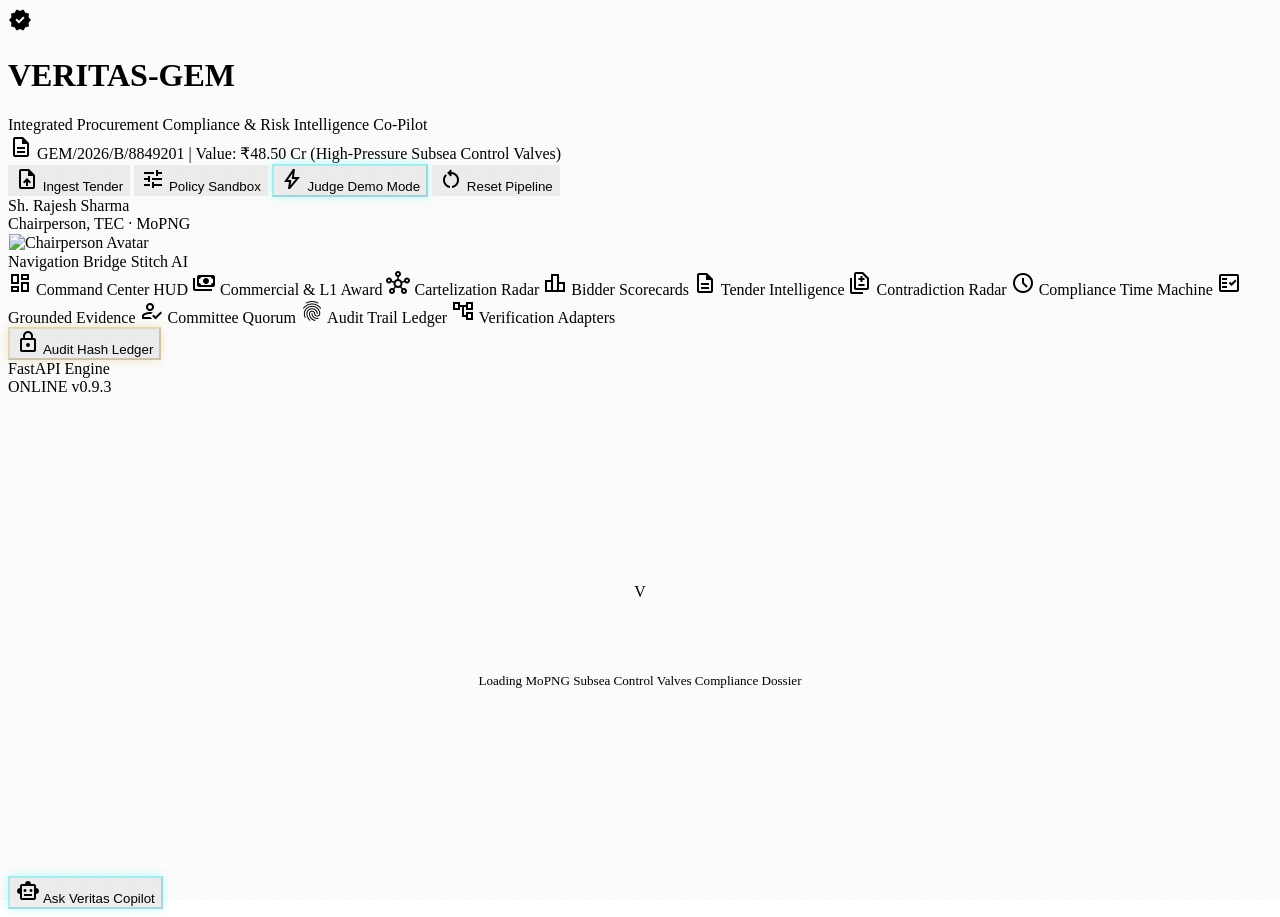
==== frontend/index.html @ 3d434ec4 "Initial commit: VERITAS-GEM platform" ====
<!DOCTYPE html>
<html class="dark" lang="en">
<head>
  <meta charset="utf-8" />
  <meta name="viewport" content="width=device-width, initial-scale=1.0" />
  <title>VERITAS-GEM | AI Procurement Compliance & Risk Intelligence</title>
  <meta name="description" content="AI-Powered Integrated Bid Compliance Verification Platform for GeM Procurement (SIH26100 - Ministry of Petroleum & Natural Gas)." />
  <meta name="theme-color" content="#131314" />

  <!-- Tailwind CSS with Stitch Theme Configuration -->
  <script src="https://cdn.tailwindcss.com?plugins=forms,container-queries"></script>
  <script id="tailwind-config">
    tailwind.config = {
      darkMode: "class",
      theme: {
        extend: {
          colors: {
            "tertiary-fixed": "#6ffbbe",
            "error-container": "#93000a",
            "inverse-surface": "#e5e2e3",
            "surface-container": "#201f20",
            "surface-container-highest": "#353436",
            "tertiary": "#58e7aa",
            "surface-dim": "#131314",
            "on-tertiary-fixed": "#002113",
            "on-surface-variant": "#d0c5af",
            "on-secondary-container": "#006a70",
            "secondary-fixed-dim": "#00dbe7",
            "inverse-primary": "#735c00",
            "primary-fixed-dim": "#e9c349",
            "tertiary-container": "#33ca90",
            "primary-fixed": "#ffe088",
            "outline": "#99907c",
            "on-primary": "#3c2f00",
            "secondary": "#ddfcff",
            "surface-container-lowest": "#0e0e0f",
            "on-primary-fixed": "#241a00",
            "error": "#ffb4ab",
            "on-tertiary": "#003824",
            "on-surface": "#e5e2e3",
            "surface-variant": "#353436",
            "on-secondary": "#00363a",
            "primary-container": "#d4af37",
            "on-secondary-fixed-variant": "#004f54",
            "on-background": "#e5e2e3",
            "surface-tint": "#e9c349",
            "tertiary-fixed-dim": "#4edea3",
            "on-error-container": "#ffdad6",
            "surface-container-high": "#2a2a2b",
            "inverse-on-surface": "#313031",
            "on-primary-container": "#554300",
            "on-secondary-fixed": "#002022",
            "secondary-container": "#00f1fe",
            "on-tertiary-container": "#005035",
            "on-primary-fixed-variant": "#574500",
            "secondary-fixed": "#74f5ff",
            "background": "#131314",
            "surface": "#131314",
            "surface-bright": "#3a393a",
            "on-tertiary-fixed-variant": "#005236",
            "surface-container-low": "#1c1b1c",
            "on-error": "#690005",
            "primary": "#f2ca50",
            "outline-variant": "#4d4635"
          },
          borderRadius: {
            "DEFAULT": "0.125rem",
            "lg": "0.25rem",
            "xl": "0.5rem",
            "full": "0.75rem"
          },
          spacing: {
            "margin-mobile": "16px",
            "gutter": "16px",
            "margin-desktop": "32px",
            "unit": "4px",
            "container-max": "1440px"
          },
          fontFamily: {
            "body-md": ["Inter", "sans-serif"],
            "headline-md": ["Geist", "sans-serif"],
            "headline-sm": ["Geist", "sans-serif"],
            "body-lg": ["Inter", "sans-serif"],
            "label-mono": ["JetBrains Mono", "monospace"],
            "display-lg": ["Geist", "sans-serif"],
            "body-sm": ["Inter", "sans-serif"]
          },
          fontSize: {
            "body-md": ["16px", { "lineHeight": "24px", "fontWeight": "400" }],
            "headline-md": ["32px", { "lineHeight": "40px", "letterSpacing": "-0.01em", "fontWeight": "600" }],
            "headline-sm": ["24px", { "lineHeight": "32px", "fontWeight": "600" }],
            "body-lg": ["18px", { "lineHeight": "28px", "fontWeight": "400" }],
            "label-mono": ["12px", { "lineHeight": "16px", "letterSpacing": "0.05em", "fontWeight": "500" }],
            "display-lg": ["48px", { "lineHeight": "56px", "letterSpacing": "-0.02em", "fontWeight": "700" }],
            "body-sm": ["14px", { "lineHeight": "20px", "fontWeight": "400" }]
          }
        }
      }
    };
  </script>

  <!-- Google Fonts: Geist, Inter, JetBrains Mono & Material Symbols -->
  <link rel="preconnect" href="https://fonts.googleapis.com" />
  <link rel="preconnect" href="https://fonts.gstatic.com" crossorigin />
  <link href="https://fonts.googleapis.com/css2?family=Geist:wght@400;600;700&family=Inter:wght@400;500;600;700&family=JetBrains+Mono:wght@400;500;600;700&display=swap" rel="stylesheet" />
  <link href="https://fonts.googleapis.com/css2?family=Material+Symbols+Outlined:wght,FILL@100..700,0..1&display=swap" rel="stylesheet" />

  <!-- Stitch Core & Supplementary Styles -->
  <link rel="stylesheet" href="/static/css/design-system.css" onerror="this.onerror=null;this.href='/css/design-system.css';" />
  <link rel="stylesheet" href="/static/css/components.css" onerror="this.onerror=null;this.href='/css/components.css';" />
  <link rel="stylesheet" href="/static/css/layouts.css" onerror="this.onerror=null;this.href='/css/layouts.css';" />
  <link rel="stylesheet" href="/static/css/animations.css" onerror="this.onerror=null;this.href='/css/animations.css';" />

  <style>
    .ghost-border { border: 1px solid rgba(255, 255, 255, 0.1); }
    .glass-panel { background: rgba(22, 22, 24, 0.85); backdrop-filter: blur(16px); -webkit-backdrop-filter: blur(16px); }
    .glow-cyan { box-shadow: 0 0 8px rgba(0, 241, 254, 0.3); border-color: rgba(0, 241, 254, 0.3); }
    .glow-gold { box-shadow: 0 0 8px rgba(212, 175, 55, 0.3); border-color: rgba(212, 175, 55, 0.3); }
    .glow-red { box-shadow: 0 0 8px rgba(255, 180, 171, 0.3); border-color: rgba(255, 180, 171, 0.3); }
    .glow-emerald { box-shadow: 0 0 8px rgba(16, 185, 129, 0.3); border-color: rgba(16, 185, 129, 0.3); }
    .tabular-nums { font-variant-numeric: tabular-nums; }
    
    .scanlines::before {
      content: " ";
      display: block;
      position: absolute;
      top: 0; left: 0; bottom: 0; right: 0;
      background: linear-gradient(rgba(18, 16, 16, 0) 50%, rgba(0, 0, 0, 0.1) 50%), linear-gradient(90deg, rgba(255, 0, 0, 0.04), rgba(0, 255, 0, 0.02), rgba(0, 0, 255, 0.04));
      z-index: 20;
      background-size: 100% 2px, 3px 100%;
      pointer-events: none;
      opacity: 0.2;
    }
    
    .progress-bar-bg { background-color: rgba(255, 255, 255, 0.1); }
    
    /* Input and form controls reset for dark theme */
    input.form-input, .form-input, .form-textarea {
      background-color: #111420 !important;
      color: #ffffff !important;
      border: 1px solid rgba(255, 255, 255, 0.15) !important;
      border-radius: 6px !important;
    }
    input.form-input:focus, .form-input:focus {
      border-color: #00f1fe !important;
      box-shadow: 0 0 10px rgba(0, 241, 254, 0.25) !important;
    }

    /* Resilient Responsive Grid Fallbacks */
    .kpi-grid {
      display: grid !important;
      grid-template-columns: repeat(4, minmax(0, 1fr)) !important;
      gap: 1rem !important;
      margin-bottom: 1.5rem !important;
    }
    @media (max-width: 1024px) {
      .kpi-grid { grid-template-columns: repeat(2, minmax(0, 1fr)) !important; }
    }
    @media (max-width: 640px) {
      .kpi-grid { grid-template-columns: 1fr !important; }
    }

    .bidders-grid {
      display: grid !important;
      grid-template-columns: repeat(3, minmax(0, 1fr)) !important;
      gap: 1.25rem !important;
      margin-bottom: 2rem !important;
    }
    @media (max-width: 1024px) {
      .bidders-grid { grid-template-columns: 1fr !important; }
    }

    .evidence-three-col {
      display: grid !important;
      grid-template-columns: minmax(280px, 320px) minmax(320px, 380px) minmax(320px, 1fr) !important;
      gap: 1rem !important;
      align-items: stretch !important;
      max-width: 100% !important;
      box-sizing: border-box !important;
      overflow-x: hidden !important;
    }
    @media (max-width: 1280px) {
      .evidence-three-col { grid-template-columns: 1fr !important; }
    }

    /* Modal Backdrop Priority */
    .modal-backdrop {
      z-index: 9999 !important;
    }

    /* Scrollbar styling */
    ::-webkit-scrollbar { width: 6px; height: 6px; }
    ::-webkit-scrollbar-track { background: rgba(0,0,0,0.2); }
    ::-webkit-scrollbar-thumb { background: rgba(255,255,255,0.15); border-radius: 3px; }
    ::-webkit-scrollbar-thumb:hover { background: var(--accent-cyan); }
  </style>
</head>
<body class="bg-surface text-on-surface font-body-md h-screen overflow-hidden flex flex-col antialiased relative scanlines">

  <!-- ========================================================================= -->
  <!-- AUTHENTIC STITCH TOP NAVBAR (Header)                                     -->
  <!-- ========================================================================= -->
  <header class="bg-surface dark:bg-surface border-b border-white/10 backdrop-blur-md bg-surface/80 flex justify-between items-center w-full px-margin-desktop h-16 sticky top-0 z-50">
    <div class="flex items-center gap-4">
      <div class="flex flex-col">
        <div class="flex items-center gap-2">
          <span class="material-symbols-outlined text-primary" data-icon="verified" style="font-variation-settings: 'FILL' 1;">verified</span>
          <h1 class="font-headline-sm text-headline-sm font-bold text-primary dark:text-primary tracking-tight">VERITAS-GEM</h1>
        </div>
        <span class="font-label-mono text-label-mono text-on-surface-variant text-[10px]">Integrated Procurement Compliance &amp; Risk Intelligence Co-Pilot</span>
      </div>
      <div class="h-8 w-px bg-white/10 mx-4 hidden sm:block"></div>
      <div class="hidden sm:flex items-center gap-2 bg-surface-container px-3 py-1.5 rounded ghost-border tabular-nums font-label-mono text-label-mono">
        <span class="material-symbols-outlined text-on-surface-variant text-sm" data-icon="description">description</span>
        <span id="stitch-header-tender" class="text-on-surface font-semibold">GEM/2026/B/8849201 | Value: ₹48.50 Cr</span>
        <span class="text-on-surface-variant text-xs truncate max-w-xs ml-2">(High-Pressure Subsea Control Valves)</span>
      </div>
    </div>

    <div class="flex items-center gap-6">
      <div class="flex items-center gap-3">
        <!-- Ingest Custom Tender Button -->
        <button id="btn-header-upload" class="flex items-center gap-2 px-3 py-2 bg-surface-container text-on-surface hover:text-secondary-container hover:bg-surface-container-highest/50 transition-colors rounded ghost-border font-label-mono text-label-mono text-xs cursor-pointer">
          <span class="material-symbols-outlined text-sm">upload_file</span>
          <span>Ingest Tender</span>
        </button>

        <!-- Policy Sandbox Button -->
        <button id="btn-header-policy" class="flex items-center gap-2 px-3 py-2 bg-surface-container text-on-surface hover:text-primary-fixed hover:bg-surface-container-highest/50 transition-colors rounded ghost-border font-label-mono text-label-mono text-xs cursor-pointer">
          <span class="material-symbols-outlined text-sm text-primary">tune</span>
          <span>Policy Sandbox</span>
        </button>

        <!-- Judge Demo Mode Button -->
        <button id="btn-pitch-tour" class="flex items-center gap-2 px-4 py-2 bg-secondary-container text-on-secondary-container rounded font-label-mono text-label-mono font-bold hover:brightness-110 transition-all glow-cyan text-xs cursor-pointer">
          <span class="material-symbols-outlined text-sm">bolt</span>
          <span>Judge Demo Mode</span>
        </button>

        <!-- Reset Demo Pipeline Button -->
        <button id="btn-reset-demo" class="flex items-center gap-2 px-3 py-2 bg-surface-container text-on-surface hover:text-primary-fixed hover:bg-surface-container-highest/50 transition-colors rounded ghost-border font-label-mono text-label-mono text-xs cursor-pointer">
          <span class="material-symbols-outlined text-sm">restart_alt</span>
          <span>Reset Pipeline</span>
        </button>
      </div>

      <div class="h-8 w-px bg-white/10 mx-2 hidden md:block"></div>

      <!-- Government Officer Identity Avatar -->
      <div class="hidden md:flex items-center gap-3">
        <div class="text-right">
          <div class="font-label-mono text-label-mono text-on-surface text-xs font-semibold">Sh. Rajesh Sharma</div>
          <div class="font-label-mono text-label-mono text-on-surface-variant text-[10px]">Chairperson, TEC · MoPNG</div>
        </div>
        <img class="w-8 h-8 rounded object-cover ghost-border" src="https://lh3.googleusercontent.com/aida-public/[base64]" alt="Chairperson Avatar" />
      </div>
    </div>
  </header>

  <!-- ========================================================================= -->
  <!-- APP SHELL BODY (Sidebar + Main Content Canvas)                            -->
  <!-- ========================================================================= -->
  <div class="flex flex-1 overflow-hidden relative">

    <!-- AUTHENTIC STITCH DOCKED SIDENAVBAR -->
    <nav id="stitch-sidebar" class="bg-surface-container border-r border-white/10 docked left-0 h-full w-64 hidden lg:flex flex-col fixed left-0 top-16 py-4 z-40">
      <div class="px-4 pb-3 border-b border-white/10 flex items-center justify-between">
        <span class="font-label-mono text-[11px] text-on-surface-variant uppercase tracking-wider">Navigation Bridge</span>
        <span class="badge badge-real text-[9px] px-1.5 py-0.5">Stitch AI</span>
      </div>

      <div class="flex-1 overflow-y-auto mt-3 space-y-1" id="stitch-nav-links">
        <!-- 1. Command Center HUD (Flagship View) -->
        <a class="stitch-nav-item flex items-center gap-3 px-4 py-2.5 mx-2 rounded-lg font-label-mono text-xs cursor-pointer transition-all duration-200" data-view="command-center">
          <span class="material-symbols-outlined text-sm">dashboard</span>
          <span>Command Center HUD</span>
        </a>

        <!-- 2. Commercial L1 & Financial Discovery (NEW) -->
        <a class="stitch-nav-item flex items-center gap-3 px-4 py-2.5 mx-2 rounded-lg font-label-mono text-xs cursor-pointer transition-all duration-200" data-view="commercial">
          <span class="material-symbols-outlined text-sm text-secondary-container">payments</span>
          <span>Commercial &amp; L1 Award</span>
        </a>

        <!-- 3. Cartelization & Collusion Radar -->
        <a class="stitch-nav-item flex items-center gap-3 px-4 py-2.5 mx-2 rounded-lg font-label-mono text-xs cursor-pointer transition-all duration-200" data-view="cartelization">
          <span class="material-symbols-outlined text-sm text-error">hub</span>
          <span>Cartelization Radar</span>
        </a>

        <!-- 4. Multi-Bidder Comparison Leaderboard -->
        <a class="stitch-nav-item flex items-center gap-3 px-4 py-2.5 mx-2 rounded-lg font-label-mono text-xs cursor-pointer transition-all duration-200" data-view="bidders">
          <span class="material-symbols-outlined text-sm">leaderboard</span>
          <span>Bidder Scorecards</span>
        </a>


        <!-- 4. Tender Requirements Intelligence -->
        <a class="stitch-nav-item flex items-center gap-3 px-4 py-2.5 mx-2 rounded-lg font-label-mono text-xs cursor-pointer transition-all duration-200" data-view="overview">
          <span class="material-symbols-outlined text-sm">description</span>
          <span>Tender Intelligence</span>
        </a>

        <!-- 5. Cross-Document Contradiction Radar -->
        <a class="stitch-nav-item flex items-center gap-3 px-4 py-2.5 mx-2 rounded-lg font-label-mono text-xs cursor-pointer transition-all duration-200" data-view="contradictions">
          <span class="material-symbols-outlined text-sm">difference</span>
          <span>Contradiction Radar</span>
        </a>

        <!-- 6. Compliance Time Machine -->
        <a class="stitch-nav-item flex items-center gap-3 px-4 py-2.5 mx-2 rounded-lg font-label-mono text-xs cursor-pointer transition-all duration-200" data-view="timemachine">
          <span class="material-symbols-outlined text-sm">schedule</span>
          <span>Compliance Time Machine</span>
        </a>

        <!-- 7. Grounded 3-Column Evidence Inspector -->
        <a class="stitch-nav-item flex items-center gap-3 px-4 py-2.5 mx-2 rounded-lg font-label-mono text-xs cursor-pointer transition-all duration-200" data-view="evidence">
          <span class="material-symbols-outlined text-sm">fact_check</span>
          <span>Grounded Evidence</span>
        </a>

        <!-- 8. Committee Consensus Quorum -->
        <a class="stitch-nav-item flex items-center gap-3 px-4 py-2.5 mx-2 rounded-lg font-label-mono text-xs cursor-pointer transition-all duration-200" data-view="committee">
          <span class="material-symbols-outlined text-sm">how_to_reg</span>
          <span>Committee Quorum</span>
        </a>

        <!-- 9. Cryptographic Immutable Audit Trail -->
        <a class="stitch-nav-item flex items-center gap-3 px-4 py-2.5 mx-2 rounded-lg font-label-mono text-xs cursor-pointer transition-all duration-200" data-view="audit">
          <span class="material-symbols-outlined text-sm">fingerprint</span>
          <span>Audit Trail Ledger</span>
        </a>

        <!-- 10. Source Verification Adapters -->
        <a class="stitch-nav-item flex items-center gap-3 px-4 py-2.5 mx-2 rounded-lg font-label-mono text-xs cursor-pointer transition-all duration-200" data-view="adapters">
          <span class="material-symbols-outlined text-sm">account_tree</span>
          <span>Verification Adapters</span>
        </a>
      </div>

      <!-- Quick Hash Audit Button -->
      <div class="mt-auto px-4 mb-2">
        <button id="btn-sidebar-audit-quick" class="w-full flex items-center justify-center gap-2 border border-primary text-primary bg-transparent py-2 rounded font-label-mono text-xs hover:bg-primary/10 transition-colors glow-gold cursor-pointer">
          <span class="material-symbols-outlined text-sm">lock</span>
          <span>Audit Hash Ledger</span>
        </button>
      </div>

      <!-- Engine Status Pill -->
      <div class="border-t border-white/10 pt-3 px-4 flex items-center justify-between text-[11px] font-label-mono text-on-surface-variant">
        <div class="flex items-center gap-1.5">
          <span class="status-dot status-dot-active"></span>
          <span>FastAPI Engine</span>
        </div>
        <span class="text-tertiary">ONLINE v0.9.3</span>
      </div>
    </nav>

    <!-- AUTHENTIC STITCH MAIN CANVAS -->
    <main class="flex-1 lg:ml-64 p-margin-desktop overflow-y-auto h-[calc(100vh-64px)] scroll-smooth bg-surface relative z-10">
      <div id="view-content-mount" class="max-w-[1440px] mx-auto pb-36">
        <!-- Initial Shimmer Card -->
        <div class="card shimmer-bg" style="height: 480px; display: flex; align-items: center; justify-content: center;">
          <div style="text-align: center;">
            <div class="logo-symbol" style="margin: 0 auto 1rem auto; width: 48px; height: 48px;">V</div>
            <div style="font-size: 1.15rem; font-weight: 700; color: #fff;">Connecting to VERITAS-GEM Engine...</div>
            <div style="font-size: 0.82rem; color: var(--text-muted); margin-top: 0.35rem;">Loading MoPNG Subsea Control Valves Compliance Dossier</div>
          </div>
        </div>
      </div>
    </main>
  </div>

  <!-- PERSISTENT FLOATING 'ASK VERITAS' COPILOT TRIGGER -->
  <button id="btn-floating-copilot" class="fixed bottom-6 right-6 z-40 flex items-center gap-2 px-4 py-3 bg-secondary-container text-on-secondary-container rounded-full shadow-2xl font-label-mono text-xs font-bold hover:scale-105 transition-all glow-cyan cursor-pointer">
    <span class="material-symbols-outlined text-base">smart_toy</span>
    <span>Ask Veritas Copilot</span>
  </button>

  <!-- DYNAMIC TOAST CONTAINER -->
  <div id="toast-container" class="toast-container"></div>

  <!-- APPLICATION BOOTSTRAP -->
  <script type="module" src="/static/js/app.js" onerror="this.onerror=null;import('/js/app.js');"></script>
</body>
</html>
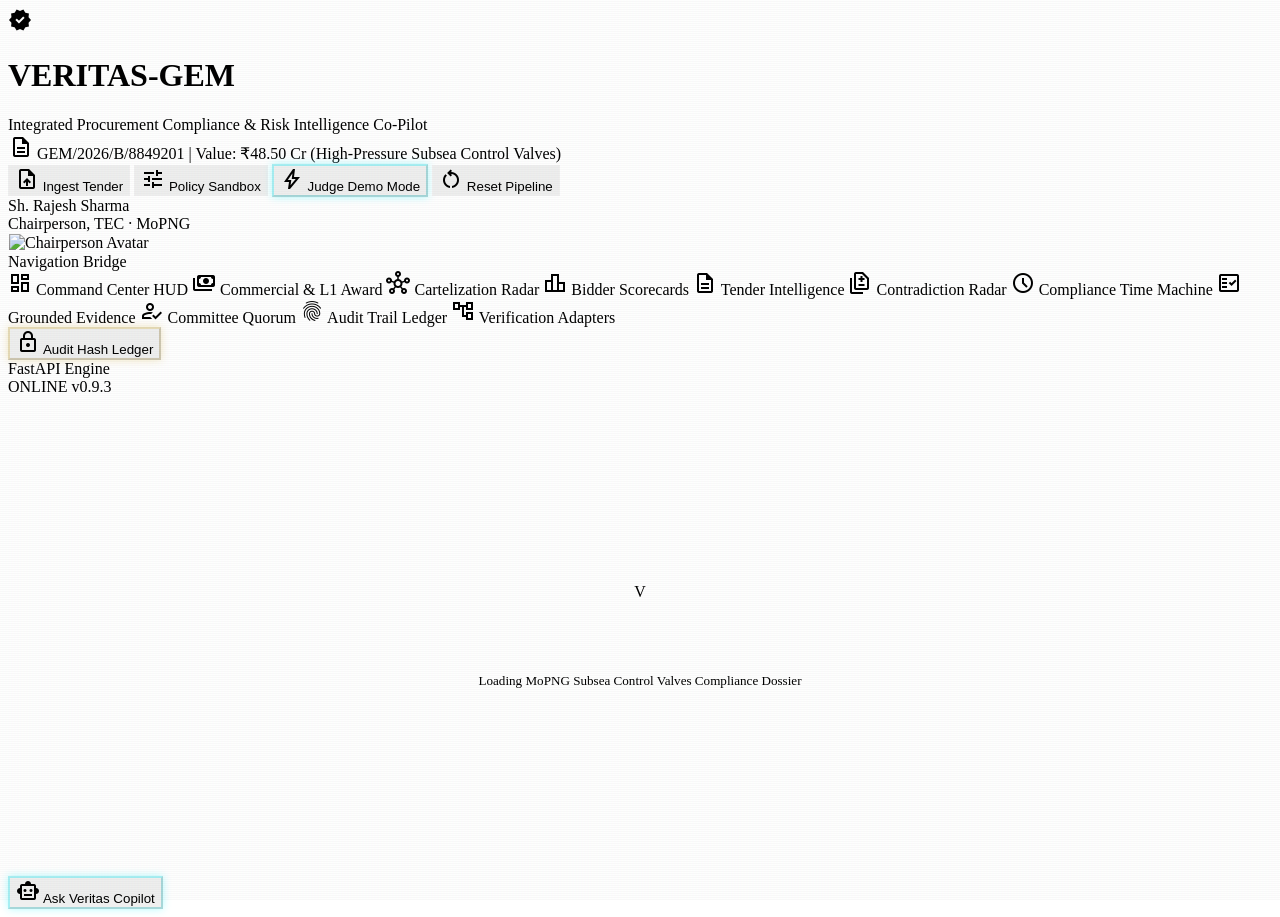
==== commit 4dc272f4: "ui: remove Stitch AI green tags and badges from UI" ====
--- a/frontend/index.html
+++ b/frontend/index.html
@@ -266,7 +266,6 @@
     <nav id="stitch-sidebar" class="bg-surface-container border-r border-white/10 docked left-0 h-full w-64 hidden lg:flex flex-col fixed left-0 top-16 py-4 z-40">
       <div class="px-4 pb-3 border-b border-white/10 flex items-center justify-between">
         <span class="font-label-mono text-[11px] text-on-surface-variant uppercase tracking-wider">Navigation Bridge</span>
-        <span class="badge badge-real text-[9px] px-1.5 py-0.5">Stitch AI</span>
       </div>
 
       <div class="flex-1 overflow-y-auto mt-3 space-y-1" id="stitch-nav-links">
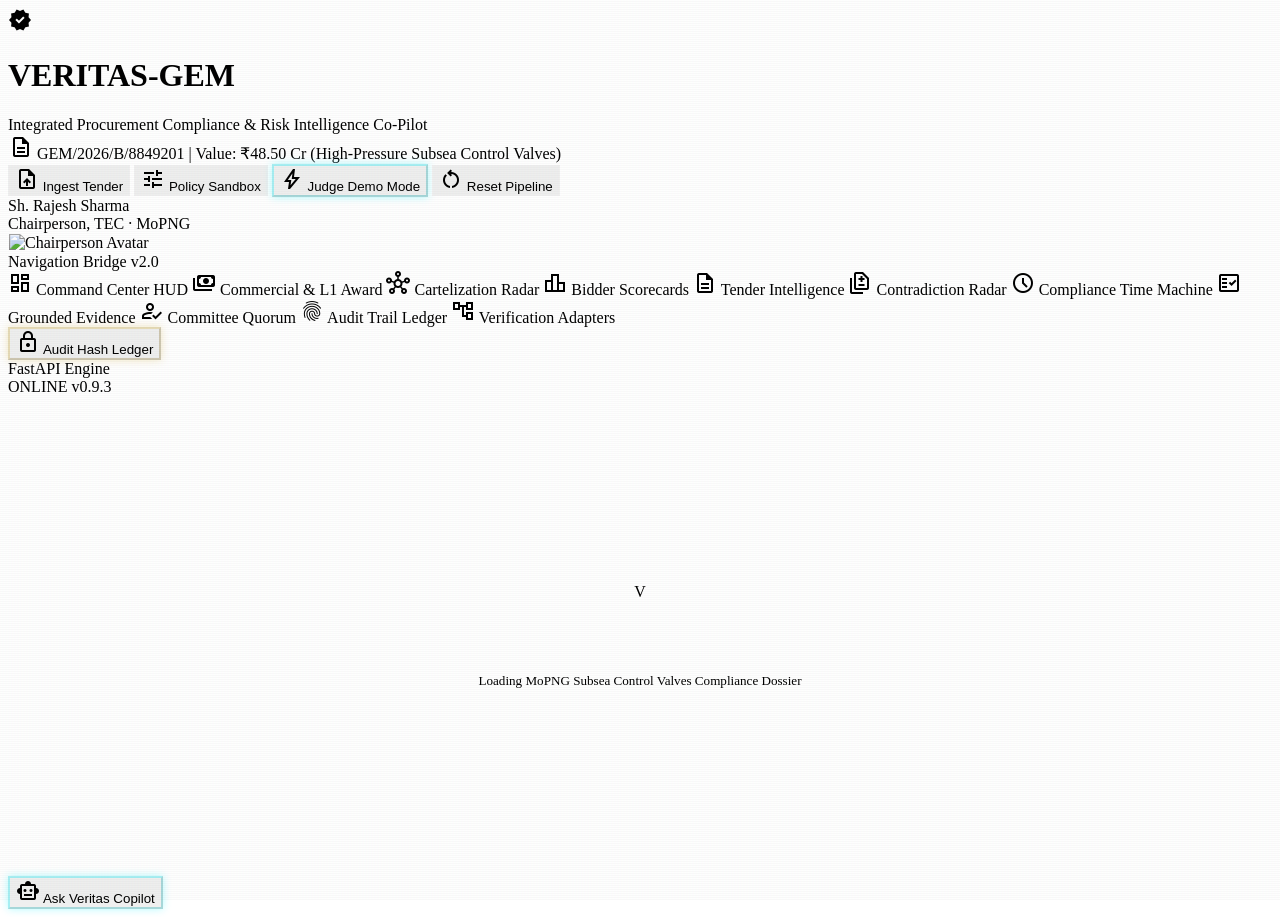
==== commit d1d976a9: "feat(ui): fix header and sidebar clipping, elevate design system and motion animations - Increase he" ====
--- a/frontend/index.html
+++ b/frontend/index.html
@@ -200,59 +200,62 @@
   <!-- ========================================================================= -->
   <!-- AUTHENTIC STITCH TOP NAVBAR (Header)                                     -->
   <!-- ========================================================================= -->
-  <header class="bg-surface dark:bg-surface border-b border-white/10 backdrop-blur-md bg-surface/80 flex justify-between items-center w-full px-margin-desktop h-16 sticky top-0 z-50">
-    <div class="flex items-center gap-4">
-      <div class="flex flex-col">
-        <div class="flex items-center gap-2">
-          <span class="material-symbols-outlined text-primary" data-icon="verified" style="font-variation-settings: 'FILL' 1;">verified</span>
-          <h1 class="font-headline-sm text-headline-sm font-bold text-primary dark:text-primary tracking-tight">VERITAS-GEM</h1>
-        </div>
-        <span class="font-label-mono text-label-mono text-on-surface-variant text-[10px]">Integrated Procurement Compliance &amp; Risk Intelligence Co-Pilot</span>
-      </div>
-      <div class="h-8 w-px bg-white/10 mx-4 hidden sm:block"></div>
-      <div class="hidden sm:flex items-center gap-2 bg-surface-container px-3 py-1.5 rounded ghost-border tabular-nums font-label-mono text-label-mono">
+  <header class="bg-surface/95 dark:bg-surface/95 border-b border-white/10 backdrop-blur-xl flex justify-between items-center w-full px-6 lg:px-8 h-[74px] min-h-[74px] sticky top-0 z-50">
+    <div class="flex items-center gap-5">
+      <div class="flex flex-col justify-center">
+        <div class="flex items-center gap-2.5">
+          <span class="material-symbols-outlined text-primary text-2xl" data-icon="verified" style="font-variation-settings: 'FILL' 1;">verified</span>
+          <h1 class="text-2xl font-bold text-primary dark:text-primary tracking-tight leading-tight m-0" style="font-family: 'Geist', var(--font-heading);">VERITAS-GEM</h1>
+        </div>
+        <span class="font-label-mono text-on-surface-variant text-[10.5px] leading-normal tracking-tight mt-0.5">Integrated Procurement Compliance &amp; Risk Intelligence Co-Pilot</span>
+      </div>
+      <div class="h-8 w-px bg-white/10 mx-3 hidden xl:block"></div>
+      <div class="hidden xl:flex items-center gap-2.5 bg-surface-container/90 px-3.5 py-1.5 rounded-lg ghost-border tabular-nums font-label-mono text-xs">
         <span class="material-symbols-outlined text-on-surface-variant text-sm" data-icon="description">description</span>
         <span id="stitch-header-tender" class="text-on-surface font-semibold">GEM/2026/B/8849201 | Value: ₹48.50 Cr</span>
-        <span class="text-on-surface-variant text-xs truncate max-w-xs ml-2">(High-Pressure Subsea Control Valves)</span>
+        <span class="text-on-surface-variant text-xs truncate max-w-xs ml-1">(High-Pressure Subsea Control Valves)</span>
       </div>
     </div>
 
-    <div class="flex items-center gap-6">
-      <div class="flex items-center gap-3">
+    <div class="flex items-center gap-5">
+      <div class="flex items-center gap-2.5">
         <!-- Ingest Custom Tender Button -->
-        <button id="btn-header-upload" class="flex items-center gap-2 px-3 py-2 bg-surface-container text-on-surface hover:text-secondary-container hover:bg-surface-container-highest/50 transition-colors rounded ghost-border font-label-mono text-label-mono text-xs cursor-pointer">
+        <button id="btn-header-upload" class="flex items-center gap-2 px-3 py-2 bg-surface-container text-on-surface hover:text-secondary-container hover:bg-surface-container-highest/60 transition-all rounded-lg ghost-border font-label-mono text-xs cursor-pointer hover-spring">
           <span class="material-symbols-outlined text-sm">upload_file</span>
           <span>Ingest Tender</span>
         </button>
 
         <!-- Policy Sandbox Button -->
-        <button id="btn-header-policy" class="flex items-center gap-2 px-3 py-2 bg-surface-container text-on-surface hover:text-primary-fixed hover:bg-surface-container-highest/50 transition-colors rounded ghost-border font-label-mono text-label-mono text-xs cursor-pointer">
+        <button id="btn-header-policy" class="flex items-center gap-2 px-3 py-2 bg-surface-container text-on-surface hover:text-primary-fixed hover:bg-surface-container-highest/60 transition-all rounded-lg ghost-border font-label-mono text-xs cursor-pointer hover-spring">
           <span class="material-symbols-outlined text-sm text-primary">tune</span>
           <span>Policy Sandbox</span>
         </button>
 
         <!-- Judge Demo Mode Button -->
-        <button id="btn-pitch-tour" class="flex items-center gap-2 px-4 py-2 bg-secondary-container text-on-secondary-container rounded font-label-mono text-label-mono font-bold hover:brightness-110 transition-all glow-cyan text-xs cursor-pointer">
+        <button id="btn-pitch-tour" class="flex items-center gap-2 px-3.5 py-2 bg-secondary-container text-on-secondary-container rounded-lg font-label-mono text-xs font-bold hover:brightness-110 transition-all glow-cyan cursor-pointer hover-spring">
           <span class="material-symbols-outlined text-sm">bolt</span>
           <span>Judge Demo Mode</span>
         </button>
 
         <!-- Reset Demo Pipeline Button -->
-        <button id="btn-reset-demo" class="flex items-center gap-2 px-3 py-2 bg-surface-container text-on-surface hover:text-primary-fixed hover:bg-surface-container-highest/50 transition-colors rounded ghost-border font-label-mono text-label-mono text-xs cursor-pointer">
+        <button id="btn-reset-demo" class="flex items-center gap-2 px-3 py-2 bg-surface-container text-on-surface hover:text-primary-fixed hover:bg-surface-container-highest/60 transition-all rounded-lg ghost-border font-label-mono text-xs cursor-pointer hover-spring">
           <span class="material-symbols-outlined text-sm">restart_alt</span>
           <span>Reset Pipeline</span>
         </button>
       </div>
 
-      <div class="h-8 w-px bg-white/10 mx-2 hidden md:block"></div>
+      <div class="h-8 w-px bg-white/10 mx-1 hidden md:block"></div>
 
       <!-- Government Officer Identity Avatar -->
       <div class="hidden md:flex items-center gap-3">
-        <div class="text-right">
-          <div class="font-label-mono text-label-mono text-on-surface text-xs font-semibold">Sh. Rajesh Sharma</div>
-          <div class="font-label-mono text-label-mono text-on-surface-variant text-[10px]">Chairperson, TEC · MoPNG</div>
-        </div>
-        <img class="w-8 h-8 rounded object-cover ghost-border" src="https://lh3.googleusercontent.com/aida-public/[base64]" alt="Chairperson Avatar" />
+        <div class="text-right flex flex-col justify-center">
+          <div class="font-label-mono text-on-surface text-xs font-semibold leading-tight">Sh. Rajesh Sharma</div>
+          <div class="font-label-mono text-on-surface-variant text-[10px] leading-tight mt-0.5">Chairperson, TEC · MoPNG</div>
+        </div>
+        <div class="relative flex items-center justify-center">
+          <img class="w-9 h-9 rounded-full object-cover ghost-border ring-1 ring-primary/40" src="https://lh3.googleusercontent.com/aida-public/[base64]" alt="Chairperson Avatar" />
+          <span class="absolute bottom-0 right-0 w-2.5 h-2.5 bg-emerald-400 rounded-full border-2 border-[#131314]"></span>
+        </div>
       </div>
     </div>
   </header>
@@ -263,12 +266,13 @@
   <div class="flex flex-1 overflow-hidden relative">
 
     <!-- AUTHENTIC STITCH DOCKED SIDENAVBAR -->
-    <nav id="stitch-sidebar" class="bg-surface-container border-r border-white/10 docked left-0 h-full w-64 hidden lg:flex flex-col fixed left-0 top-16 py-4 z-40">
-      <div class="px-4 pb-3 border-b border-white/10 flex items-center justify-between">
-        <span class="font-label-mono text-[11px] text-on-surface-variant uppercase tracking-wider">Navigation Bridge</span>
-      </div>
-
-      <div class="flex-1 overflow-y-auto mt-3 space-y-1" id="stitch-nav-links">
+    <nav id="stitch-sidebar" class="bg-surface-container border-r border-white/10 docked left-0 w-64 hidden lg:flex flex-col fixed left-0 top-[74px] bottom-0 h-[calc(100vh-74px)] py-3 z-40">
+      <div class="px-4 pb-2.5 border-b border-white/10 flex items-center justify-between">
+        <span class="font-label-mono text-[11px] text-on-surface-variant uppercase tracking-wider font-semibold">Navigation Bridge</span>
+        <span class="badge badge-info text-[9px] py-0.5 px-1.5">v2.0</span>
+      </div>
+
+      <div class="flex-1 overflow-y-auto mt-2 space-y-1 px-1" id="stitch-nav-links">
         <!-- 1. Command Center HUD (Flagship View) -->
         <a class="stitch-nav-item flex items-center gap-3 px-4 py-2.5 mx-2 rounded-lg font-label-mono text-xs cursor-pointer transition-all duration-200" data-view="command-center">
           <span class="material-symbols-outlined text-sm">dashboard</span>
@@ -338,25 +342,25 @@
       </div>
 
       <!-- Quick Hash Audit Button -->
-      <div class="mt-auto px-4 mb-2">
-        <button id="btn-sidebar-audit-quick" class="w-full flex items-center justify-center gap-2 border border-primary text-primary bg-transparent py-2 rounded font-label-mono text-xs hover:bg-primary/10 transition-colors glow-gold cursor-pointer">
+      <div class="mt-auto px-3 pt-2 pb-1.5">
+        <button id="btn-sidebar-audit-quick" class="w-full flex items-center justify-center gap-2 border border-primary/50 text-primary bg-primary/5 hover:bg-primary/15 py-2.5 px-3 rounded-lg font-label-mono text-xs transition-all duration-200 glow-gold cursor-pointer hover-spring">
           <span class="material-symbols-outlined text-sm">lock</span>
-          <span>Audit Hash Ledger</span>
+          <span class="font-semibold">Audit Hash Ledger</span>
         </button>
       </div>
 
       <!-- Engine Status Pill -->
-      <div class="border-t border-white/10 pt-3 px-4 flex items-center justify-between text-[11px] font-label-mono text-on-surface-variant">
+      <div class="border-t border-white/10 pt-2.5 pb-1 px-4 flex items-center justify-between text-[11px] font-label-mono text-on-surface-variant">
         <div class="flex items-center gap-1.5">
-          <span class="status-dot status-dot-active"></span>
+          <span class="status-dot status-dot-active live-beacon"></span>
           <span>FastAPI Engine</span>
         </div>
-        <span class="text-tertiary">ONLINE v0.9.3</span>
+        <span class="text-tertiary font-bold">ONLINE v0.9.3</span>
       </div>
     </nav>
 
     <!-- AUTHENTIC STITCH MAIN CANVAS -->
-    <main class="flex-1 lg:ml-64 p-margin-desktop overflow-y-auto h-[calc(100vh-64px)] scroll-smooth bg-surface relative z-10">
+    <main class="flex-1 lg:ml-64 p-6 lg:p-8 overflow-y-auto h-[calc(100vh-74px)] scroll-smooth bg-surface relative z-10">
       <div id="view-content-mount" class="max-w-[1440px] mx-auto pb-36">
         <!-- Initial Shimmer Card -->
         <div class="card shimmer-bg" style="height: 480px; display: flex; align-items: center; justify-content: center;">
@@ -371,7 +375,11 @@
   </div>
 
   <!-- PERSISTENT FLOATING 'ASK VERITAS' COPILOT TRIGGER -->
-  <button id="btn-floating-copilot" class="fixed bottom-6 right-6 z-40 flex items-center gap-2 px-4 py-3 bg-secondary-container text-on-secondary-container rounded-full shadow-2xl font-label-mono text-xs font-bold hover:scale-105 transition-all glow-cyan cursor-pointer">
+  <button id="btn-floating-copilot" class="fixed bottom-6 right-6 z-40 flex items-center gap-2.5 px-4 py-3 bg-secondary-container text-on-secondary-container rounded-full shadow-2xl font-label-mono text-xs font-bold hover:scale-105 transition-all glow-cyan float-gentle glow-breathe-cyan cursor-pointer">
+    <span class="relative flex h-2.5 w-2.5">
+      <span class="animate-ping absolute inline-flex h-full w-full rounded-full bg-cyan-400 opacity-75"></span>
+      <span class="relative inline-flex rounded-full h-2.5 w-2.5 bg-cyan-500"></span>
+    </span>
     <span class="material-symbols-outlined text-base">smart_toy</span>
     <span>Ask Veritas Copilot</span>
   </button>
